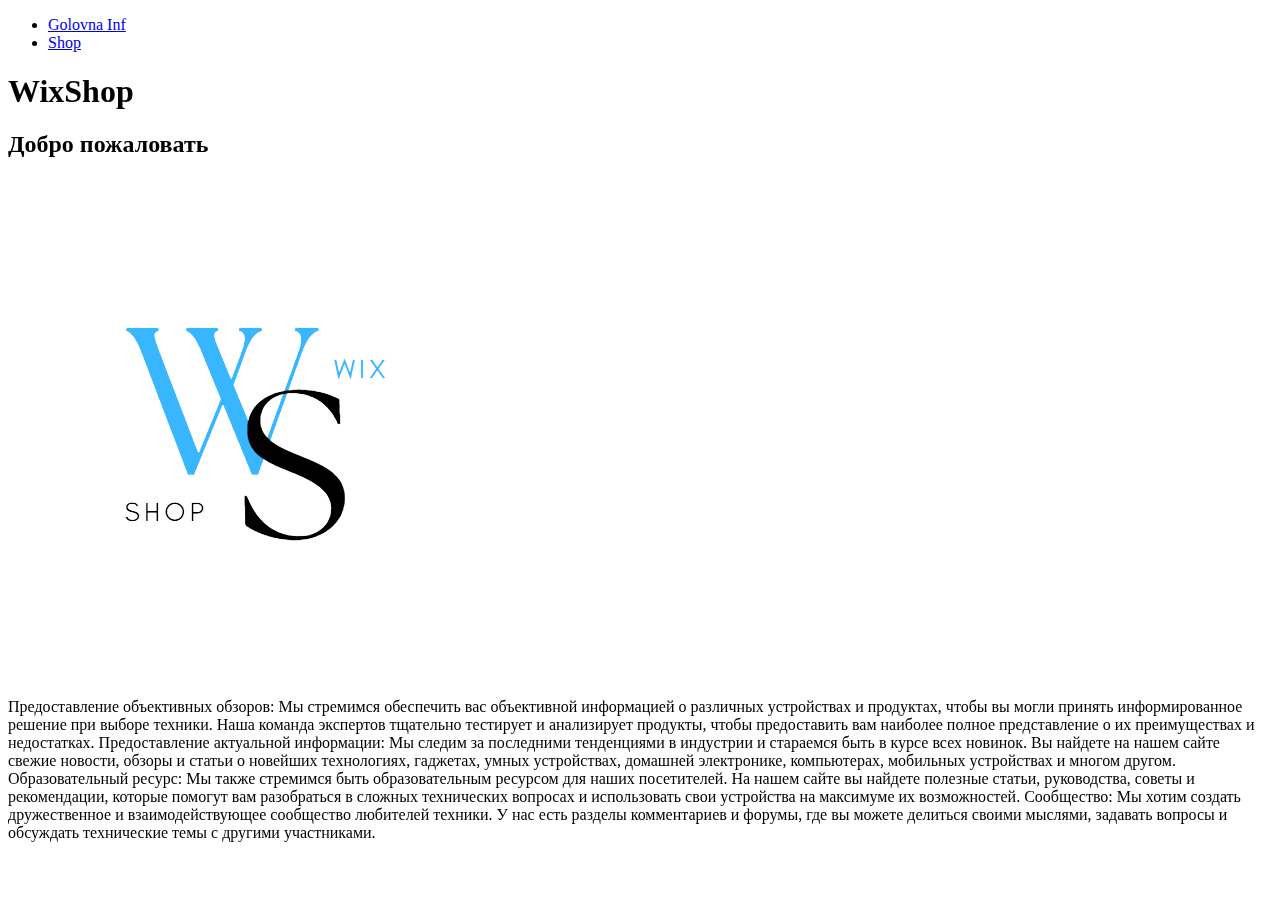
==== index.html @ bea70876 "html" ====
<!DOCTYPE html>
<html lang="en">
<head>
    <meta charset="UTF-8">
    <meta http-equiv="X-UA-Compatible" content="IE=edge">
    <meta name="viewport" content="width=device-width, initial-scale=1.0">
    <title>Document</title>
    <link rel="stylesheet" href="./style.css">
    <link rel="preconnect" href="https://fonts.gstatic.com" crossorigin>
    <link href="https://fonts.googleapis.com/css2?family=Kaushan+Script&display=swap" rel="stylesheet">
    <link rel="stylesheet" href="style.css">

    <link href="https://unpkg.com/aos@2.3.1/dist/aos.css" rel="stylesheet">

    <link rel="stylesheet" href="https://cdnjs.cloudflare.com/ajax/libs/animate.css/4.1.1/animate.min.css" />
</head>
<body class="body">
    <header>
        <ul class="pages_list">
            <li class="pages_site">
                <a href="./index.html" class="pages-link">Golovna Inf</a>

            </li>
            <li class="pages_site">
                <a href="./index.html" class="pages-link">Shop</a>

            </li>
        </ul>
    </header>
    <div class="wix-style" data-aos="flip-up">
        <h1 class="wix animate__heartBeat">WixShop</h1>
        <h2 class="wix-title animate__heartBeat">Добро пожаловать</h2>
        <img src="./asaa-removebg-preview (1).png" alt="Wix" class="wix2">
        <p class="main-text"> Предоставление объективных обзоров: Мы стремимся обеспечить вас объективной информацией о
                различных устройствах и продуктах, чтобы вы могли принять информированное решение при выборе техники.
        Наша команда экспертов тщательно тестирует и анализирует продукты, чтобы предоставить вам наиболее полное
                 представление о их преимуществах и недостатках.
    Предоставление актуальной информации: Мы следим за последними тенденциями в индустрии и стараемся быть в
             курсе всех новинок.
       Вы найдете на нашем сайте свежие новости, обзоры и статьи о новейших технологиях, гаджетах, умных
            устройствах, домашней электронике,
               компьютерах, мобильных устройствах и многом другом.
            Образовательный ресурс: Мы также стремимся быть образовательным ресурсом для наших посетителей.
        На нашем сайте вы найдете полезные статьи, руководства, советы и рекомендации, которые помогут вам
            разобраться в сложных технических вопросах и использовать свои
               устройства на максимуме их возможностей.
        Сообщество: Мы хотим создать дружественное и взаимодействующее сообщество любителей техники.
     У нас есть разделы комментариев и форумы, где вы можете делиться своими мыслями, задавать вопросы и
                         обсуждать технические темы с другими участниками.</p>

    </div>

    <script src="https://unpkg.com/aos@2.3.1/dist/aos.js"></script>
    <script>
        AOS.init();
    </script>
</body>
</html>
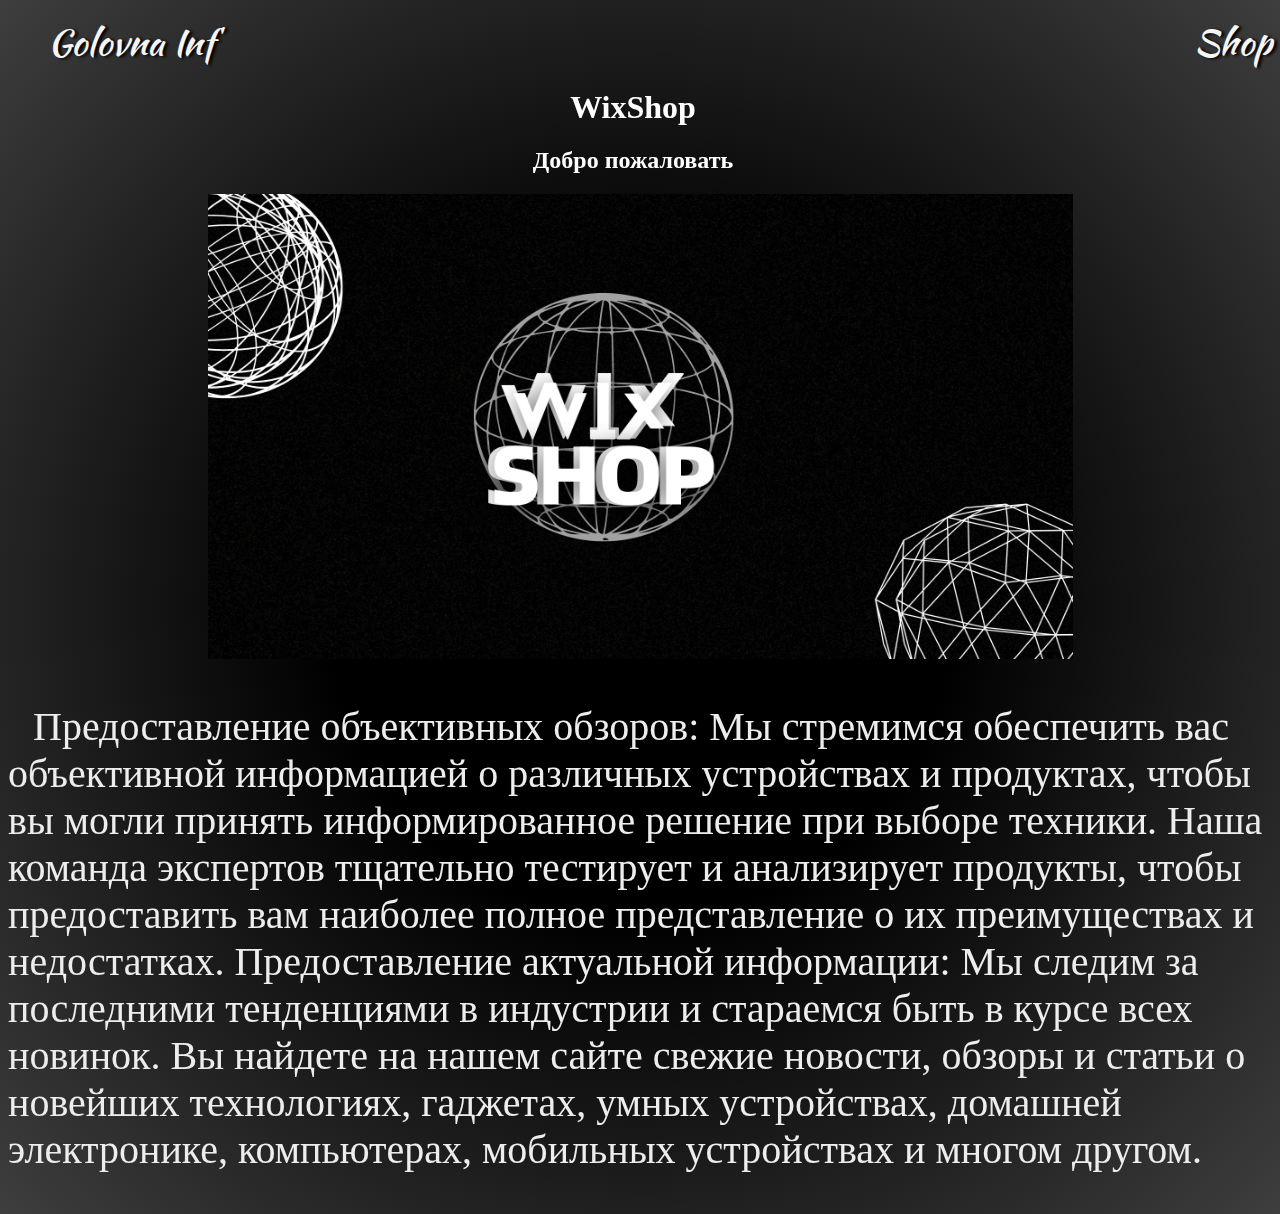
==== commit 1c17c8e9: "+phone and style" ====
--- a/index.html
+++ b/index.html
@@ -30,7 +30,7 @@
     <div class="wix-style" data-aos="flip-up">
         <h1 class="wix animate__heartBeat">WixShop</h1>
         <h2 class="wix-title animate__heartBeat">Добро пожаловать</h2>
-        <img src="./asaa-removebg-preview (1).png" alt="Wix" class="wix2">
+        <img src="./wixshop.png" alt="Wix" class="wix2">
         <p class="main-text"> Предоставление объективных обзоров: Мы стремимся обеспечить вас объективной информацией о
                 различных устройствах и продуктах, чтобы вы могли принять информированное решение при выборе техники.
         Наша команда экспертов тщательно тестирует и анализирует продукты, чтобы предоставить вам наиболее полное
@@ -39,14 +39,7 @@
              курсе всех новинок.
        Вы найдете на нашем сайте свежие новости, обзоры и статьи о новейших технологиях, гаджетах, умных
             устройствах, домашней электронике,
-               компьютерах, мобильных устройствах и многом другом.
-            Образовательный ресурс: Мы также стремимся быть образовательным ресурсом для наших посетителей.
-        На нашем сайте вы найдете полезные статьи, руководства, советы и рекомендации, которые помогут вам
-            разобраться в сложных технических вопросах и использовать свои
-               устройства на максимуме их возможностей.
-        Сообщество: Мы хотим создать дружественное и взаимодействующее сообщество любителей техники.
-     У нас есть разделы комментариев и форумы, где вы можете делиться своими мыслями, задавать вопросы и
-                         обсуждать технические темы с другими участниками.</p>
+               компьютерах, мобильных устройствах и многом другом.</p>
 
     </div>
 
--- a/style.css
+++ b/style.css
@@ -0,0 +1,47 @@
+body {
+    background: rgb(0,0,0);
+background: radial-gradient(circle, rgba(0,0,0,1) 0%, rgba(0,0,0,1) 35%, rgba(62,62,62,1) 100%);
+}
+
+.wix {
+    text-align: center;
+    color: white;  
+    width: 350px;
+    margin-left: 450px;
+    margin-right: 450px;
+}
+
+.wix-title {
+    text-align: center;
+    color: white;  
+    width: 350px;
+    margin-left: 450px;
+    margin-right: 450px;
+}
+
+.wix2 {
+    height: 465px;
+    width: 865px;
+    margin-left: 200px;
+    margin-right: 200px;
+}
+
+.main-text {
+    font-size: 40px;
+    color: rgb(237, 237, 237);
+    text-indent: 25px;
+}
+
+.pages_list {
+    display: flex;
+    justify-content: space-between;
+    list-style: none ;
+}
+
+.pages-link {
+    font-family: 'Kaushan Script';
+    text-decoration: none ;
+    text-shadow: 3px 1px 3px black;
+    font-size: 36px;
+    color: whitesmoke;
+  }--- a/style.css
+++ b/style.css
@@ -0,0 +1,47 @@
+body {
+    background: rgb(0,0,0);
+background: radial-gradient(circle, rgba(0,0,0,1) 0%, rgba(0,0,0,1) 35%, rgba(62,62,62,1) 100%);
+}
+
+.wix {
+    text-align: center;
+    color: white;  
+    width: 350px;
+    margin-left: 450px;
+    margin-right: 450px;
+}
+
+.wix-title {
+    text-align: center;
+    color: white;  
+    width: 350px;
+    margin-left: 450px;
+    margin-right: 450px;
+}
+
+.wix2 {
+    height: 465px;
+    width: 865px;
+    margin-left: 200px;
+    margin-right: 200px;
+}
+
+.main-text {
+    font-size: 40px;
+    color: rgb(237, 237, 237);
+    text-indent: 25px;
+}
+
+.pages_list {
+    display: flex;
+    justify-content: space-between;
+    list-style: none ;
+}
+
+.pages-link {
+    font-family: 'Kaushan Script';
+    text-decoration: none ;
+    text-shadow: 3px 1px 3px black;
+    font-size: 36px;
+    color: whitesmoke;
+  }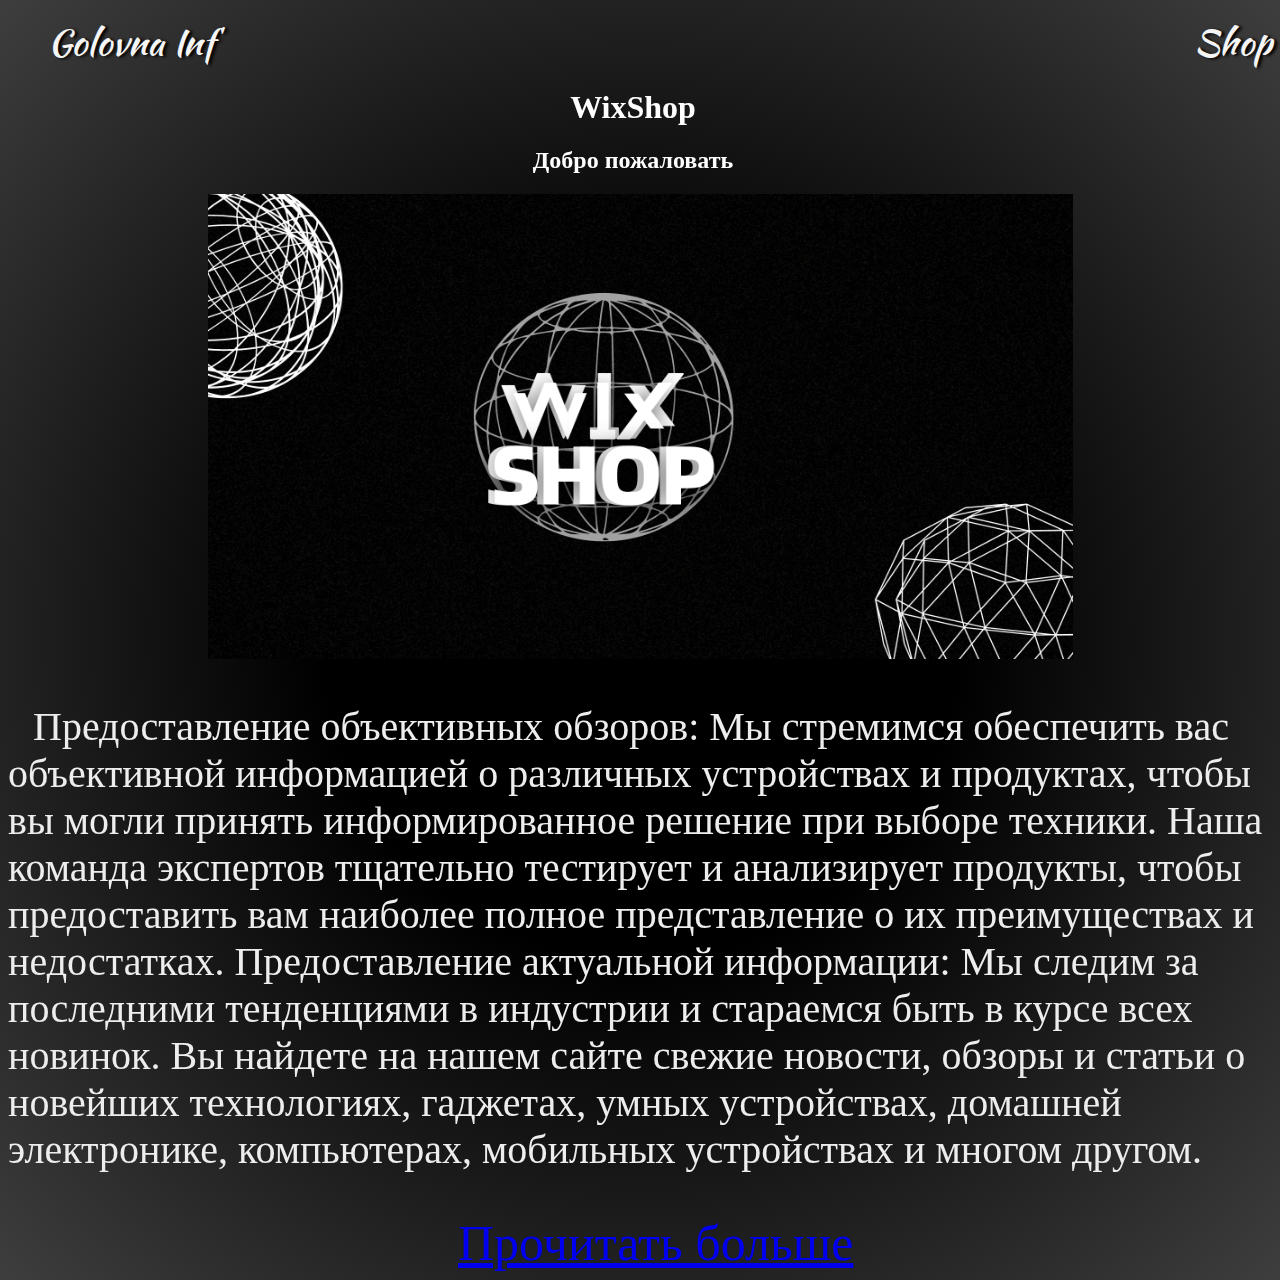
==== commit 9ba6495e: "video+canva" ====
--- a/index.html
+++ b/index.html
@@ -22,7 +22,7 @@
 
             </li>
             <li class="pages_site">
-                <a href="./index.html" class="pages-link">Shop</a>
+                <a href="./dish.html" class="pages-link">Shop</a>
 
             </li>
         </ul>
@@ -43,6 +43,10 @@
 
     </div>
 
+    <a class="wixtext" href="https://www.canva.com/design/DAFlbx75OfI/POyMFQyGqfRHav0xuk_viw/edit?utm_content=DAFlbx75OfI&utm_campaign=designshare&utm_medium=link2&utm_source=sharebutton">Прочитать больше</a>
+
+
+
     <script src="https://unpkg.com/aos@2.3.1/dist/aos.js"></script>
     <script>
         AOS.init();
--- a/style.css
+++ b/style.css
@@ -44,4 +44,54 @@
     text-shadow: 3px 1px 3px black;
     font-size: 36px;
     color: whitesmoke;
+  }
+
+  .main-article {
+    border: 3px solid whitesmoke;
+    width: 400px;
+  }
+
+  .text {
+    color: white;
+  }
+
+  .wixshop {
+    display: flex;
+    flex-wrap: wrap;
+    gap: 25px;
+    justify-content: center;    
+  }
+
+  .shop {
+    background-color: rgb(25, 218, 25);
+    color: rgb(0, 0, 0);
+    width: 100px;
+    height: 100px;
+    border-radius: 25%;
+  }
+
+  .buy {
+    border-color: rgb(25, 218, 25);
+    color:black;
+  }
+
+  .noshop {
+    background-color: rgb(218, 25, 25);
+    color: rgb(0, 0, 0);
+    width: 100px;
+    height: 100px;
+    border-radius: 25%;
+  }
+
+  .wixvideo {
+    margin-left: auto;
+    margin-right: auto;
+    display: block;
+    margin-top: 50px;
+  }
+
+  .wixtext {
+    font-size: 50px;
+    margin-left: 450px;
+    margin-right: 450x;
   }--- a/style.css
+++ b/style.css
@@ -44,4 +44,54 @@
     text-shadow: 3px 1px 3px black;
     font-size: 36px;
     color: whitesmoke;
+  }
+
+  .main-article {
+    border: 3px solid whitesmoke;
+    width: 400px;
+  }
+
+  .text {
+    color: white;
+  }
+
+  .wixshop {
+    display: flex;
+    flex-wrap: wrap;
+    gap: 25px;
+    justify-content: center;    
+  }
+
+  .shop {
+    background-color: rgb(25, 218, 25);
+    color: rgb(0, 0, 0);
+    width: 100px;
+    height: 100px;
+    border-radius: 25%;
+  }
+
+  .buy {
+    border-color: rgb(25, 218, 25);
+    color:black;
+  }
+
+  .noshop {
+    background-color: rgb(218, 25, 25);
+    color: rgb(0, 0, 0);
+    width: 100px;
+    height: 100px;
+    border-radius: 25%;
+  }
+
+  .wixvideo {
+    margin-left: auto;
+    margin-right: auto;
+    display: block;
+    margin-top: 50px;
+  }
+
+  .wixtext {
+    font-size: 50px;
+    margin-left: 450px;
+    margin-right: 450x;
   }